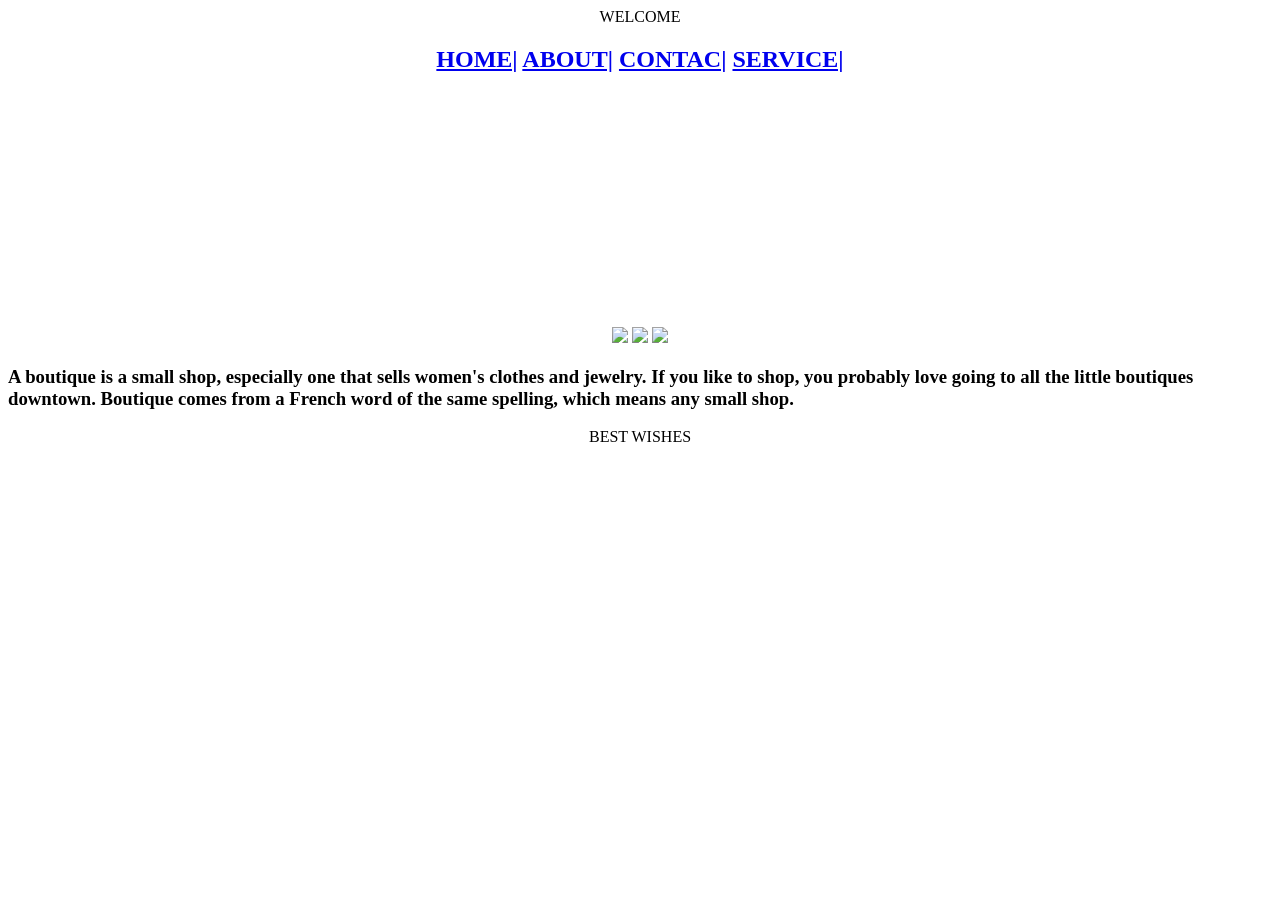
==== index.html @ 9e64ceb3 "Add files via upload" ====
<!DOCTYPE html>
<html>
<head>
	<meta charset="utf-8">
	<meta name="viewport" content="width=device-width, initial-scale=1">
	<title>INDEX</title>
	<link rel="stylesheet" type="text/css" href="style1.css">
</head>
<body> 
	<header align="center">WELCOME</header>
	<h2 align="center">
		<a href="name.html">HOME|</a>
		<a href="about.html">ABOUT|</a>
		<a href="contact.html">CONTAC|</a>
		<a href="service.html">SERVICE|</a>
	</h2><br><br><br><br><br><br><br><br><br><br><br><br><br>
	<nav align="center">
		<img src="i1.jpg">
		<img src="i4.jpg">
		<img src="i5.jpg">	
	</nav>
	<h3>A boutique is a small shop, especially one that sells women's clothes and jewelry. If you like to shop, you probably love going to all the little boutiques downtown. Boutique comes from a French word of the same spelling, which means any small shop.</h3>
	<footer align="center">BEST WISHES</footer>

</body>
</html>
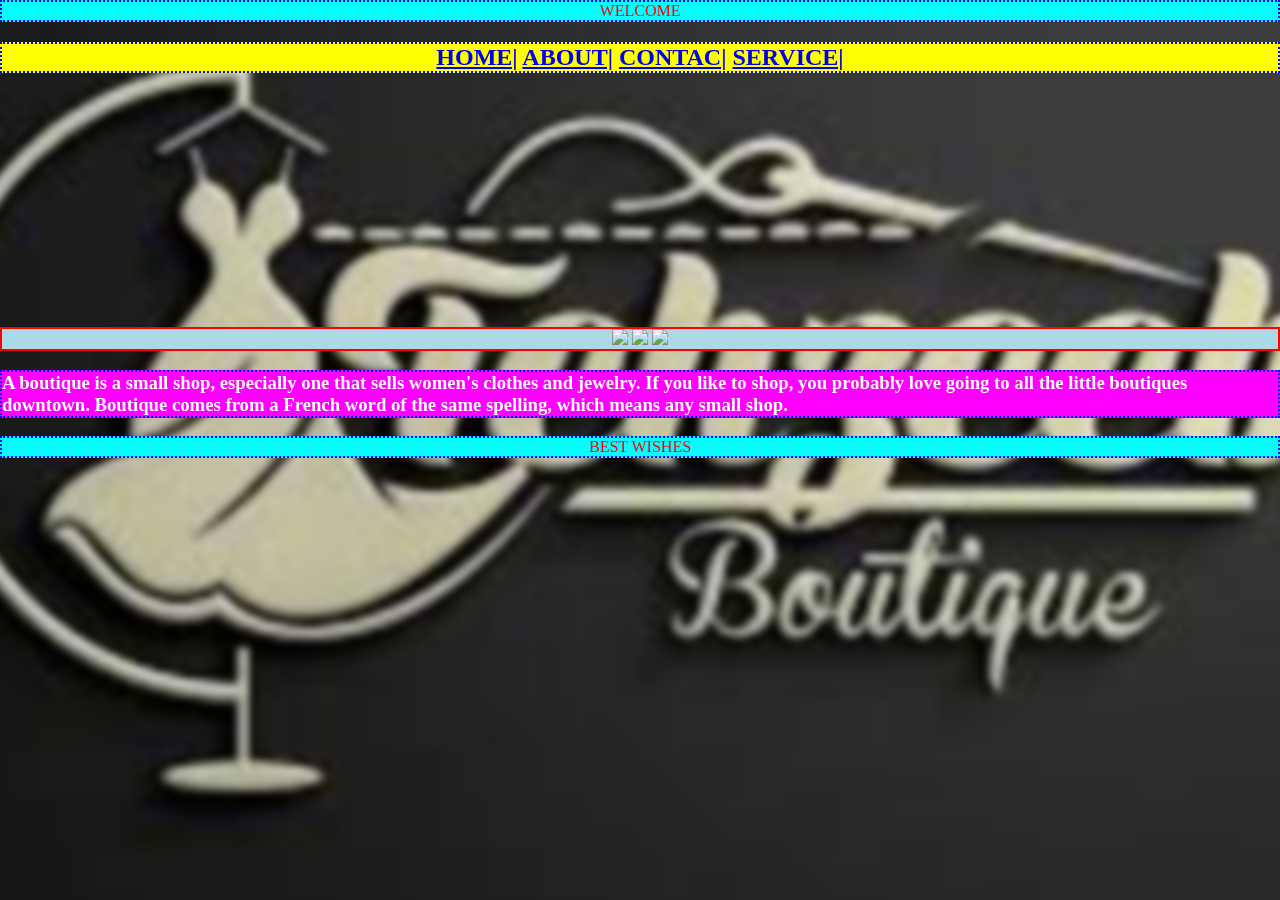
==== commit 08b07f64: "Add files via upload" ====
--- a/index.html
+++ b/index.html
@@ -15,9 +15,9 @@
 		<a href="service.html">SERVICE|</a>
 	</h2><br><br><br><br><br><br><br><br><br><br><br><br><br>
 	<nav align="center">
-		<img src="i1.jpg">
-		<img src="i4.jpg">
-		<img src="i5.jpg">	
+		<img src="a1.jpg">
+		<img src="a2.jpg">
+		<img src="a3.jpg">	
 	</nav>
 	<h3>A boutique is a small shop, especially one that sells women's clothes and jewelry. If you like to shop, you probably love going to all the little boutiques downtown. Boutique comes from a French word of the same spelling, which means any small shop.</h3>
 	<footer align="center">BEST WISHES</footer>
--- a/style1.css
+++ b/style1.css
@@ -0,0 +1,67 @@
+
+header{background-color: aqua;
+              color:red;
+              border: 2px dotted blue;
+              margin: 5;
+              padding: 1
+                    }
+              h1{background-color: yellow;
+              color: blue;
+              border: 2px dotted blue;
+              font-family: goudy stout;
+              font-weight: bold;
+              letter-spacing: 4px;}
+
+               body{background-color:pink;
+                margin: 0;
+                min-height: 600px;
+                position: relative;
+                 }
+                body::before{content:"";
+                  position: fixed;
+                  inset: 0;
+                  background-image: url(logo.jpg);/*logo of boutique*/
+                  background-size: cover;
+                  background-position:center;
+                  background-repeat: no-repeat;
+                  filter: blur(3px);
+                  transform: scale(1.1);
+                  z-index: -1;
+
+                 }
+               nav{background-color: lightblue;        
+               color: black;
+               border: 2px solid red;
+                }
+          h2{background-color: yellow;
+              color: blue;
+              border: 2px dotted blue;
+          }
+          section{background-color: magenta;
+              color: white;
+              border: 2px solid green;
+          }
+          h3{background-color: magenta;
+              color: white;
+              border: 2px dotted blue;
+          }
+          p{background-color: lightblue;
+              color: black;
+              border: 2px solid red;
+          }
+          h4{background-color: aqua;
+              color: green;
+              border: 2px dotted blue;
+
+          }
+          footer{background-color: aqua;
+              color:  red;
+              border: 2px dotted blue;
+          }
+
+
+            
+             
+
+         
+          
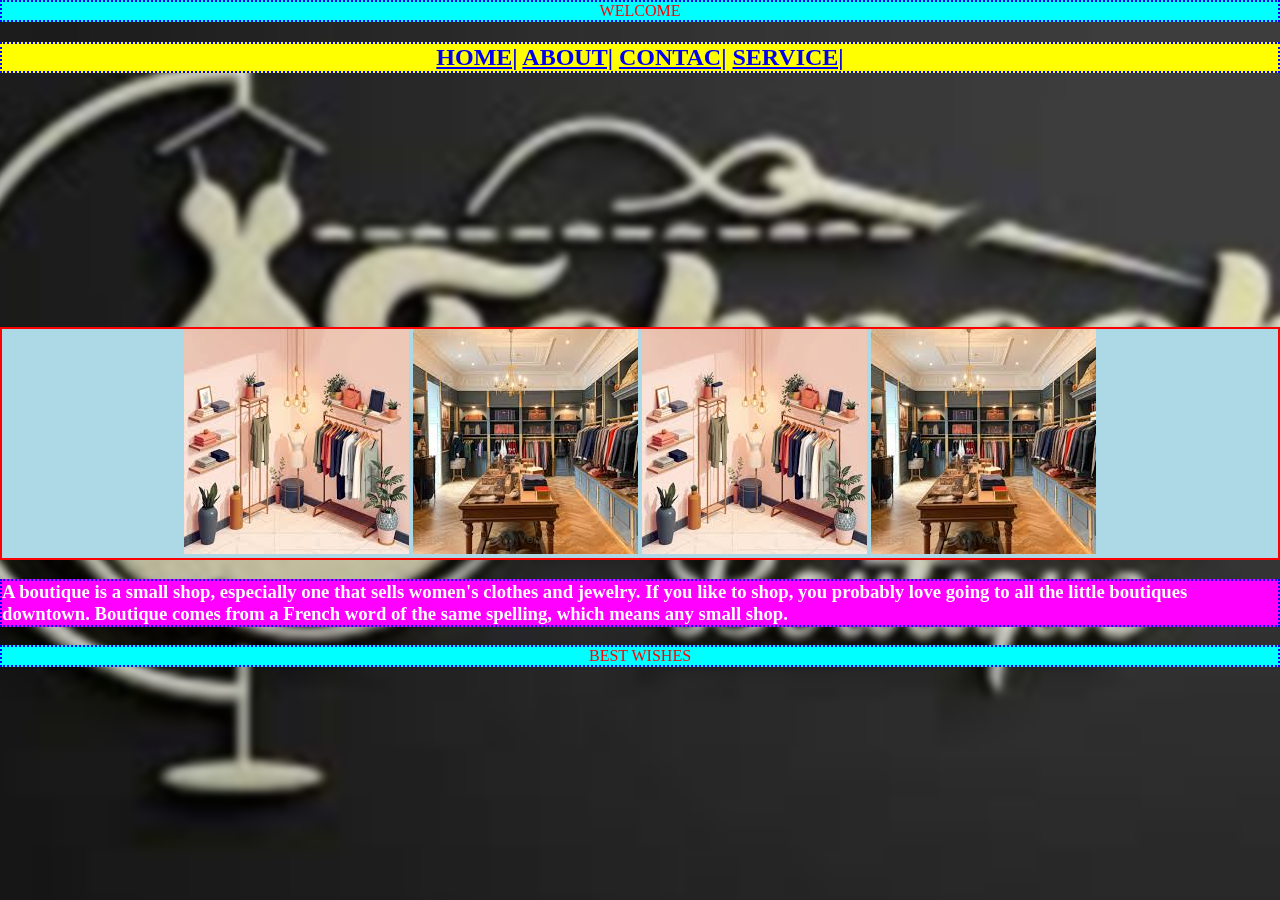
==== commit 4dcdce36: "Add files via upload" ====
--- a/index.html
+++ b/index.html
@@ -15,9 +15,10 @@
 		<a href="service.html">SERVICE|</a>
 	</h2><br><br><br><br><br><br><br><br><br><br><br><br><br>
 	<nav align="center">
-		<img src="a1.jpg">
+		<img src="a3.jpg">
 		<img src="a2.jpg">
-		<img src="a3.jpg">	
+		<img src="a3.jpg">
+                <img src="a2.jpg">	
 	</nav>
 	<h3>A boutique is a small shop, especially one that sells women's clothes and jewelry. If you like to shop, you probably love going to all the little boutiques downtown. Boutique comes from a French word of the same spelling, which means any small shop.</h3>
 	<footer align="center">BEST WISHES</footer>
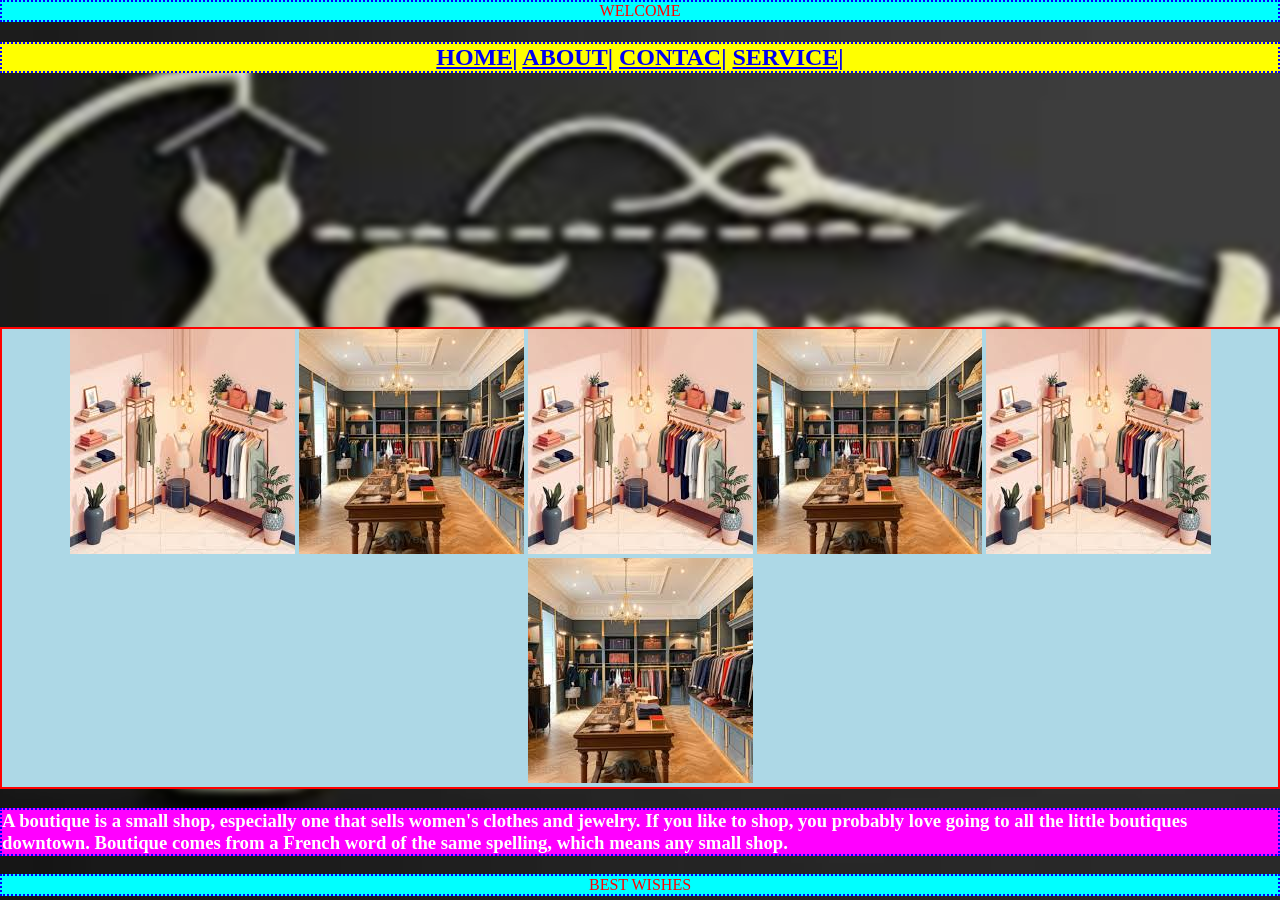
==== commit 6aef894a: "Add files via upload" ====
--- a/index.html
+++ b/index.html
@@ -18,6 +18,8 @@
 		<img src="a3.jpg">
 		<img src="a2.jpg">
 		<img src="a3.jpg">
+                <img src="a2.jpg">
+                <img src="a3.jpg">
                 <img src="a2.jpg">	
 	</nav>
 	<h3>A boutique is a small shop, especially one that sells women's clothes and jewelry. If you like to shop, you probably love going to all the little boutiques downtown. Boutique comes from a French word of the same spelling, which means any small shop.</h3>
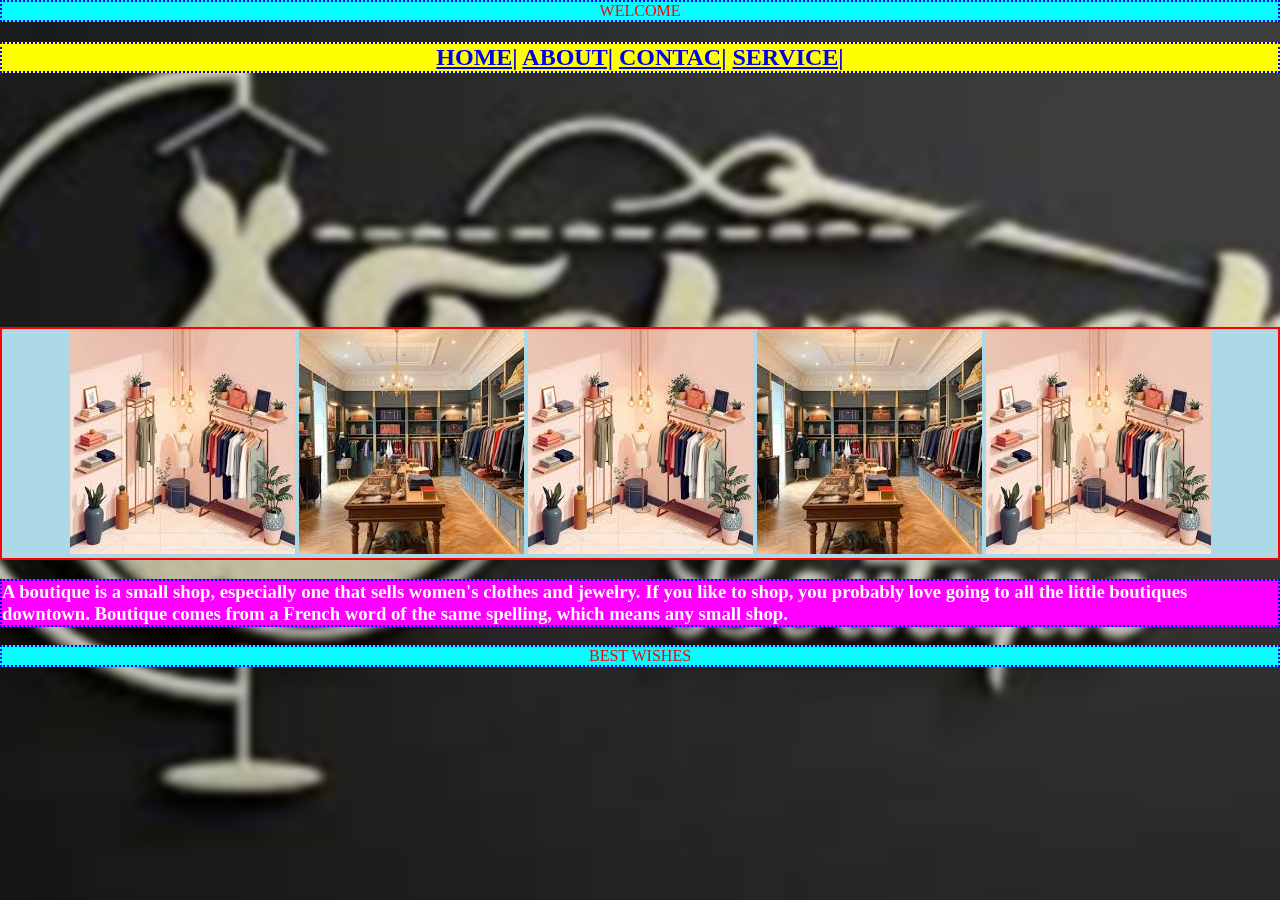
==== commit ea362d33: "Add files via upload" ====
--- a/index.html
+++ b/index.html
@@ -20,7 +20,7 @@
 		<img src="a3.jpg">
                 <img src="a2.jpg">
                 <img src="a3.jpg">
-                <img src="a2.jpg">	
+                
 	</nav>
 	<h3>A boutique is a small shop, especially one that sells women's clothes and jewelry. If you like to shop, you probably love going to all the little boutiques downtown. Boutique comes from a French word of the same spelling, which means any small shop.</h3>
 	<footer align="center">BEST WISHES</footer>
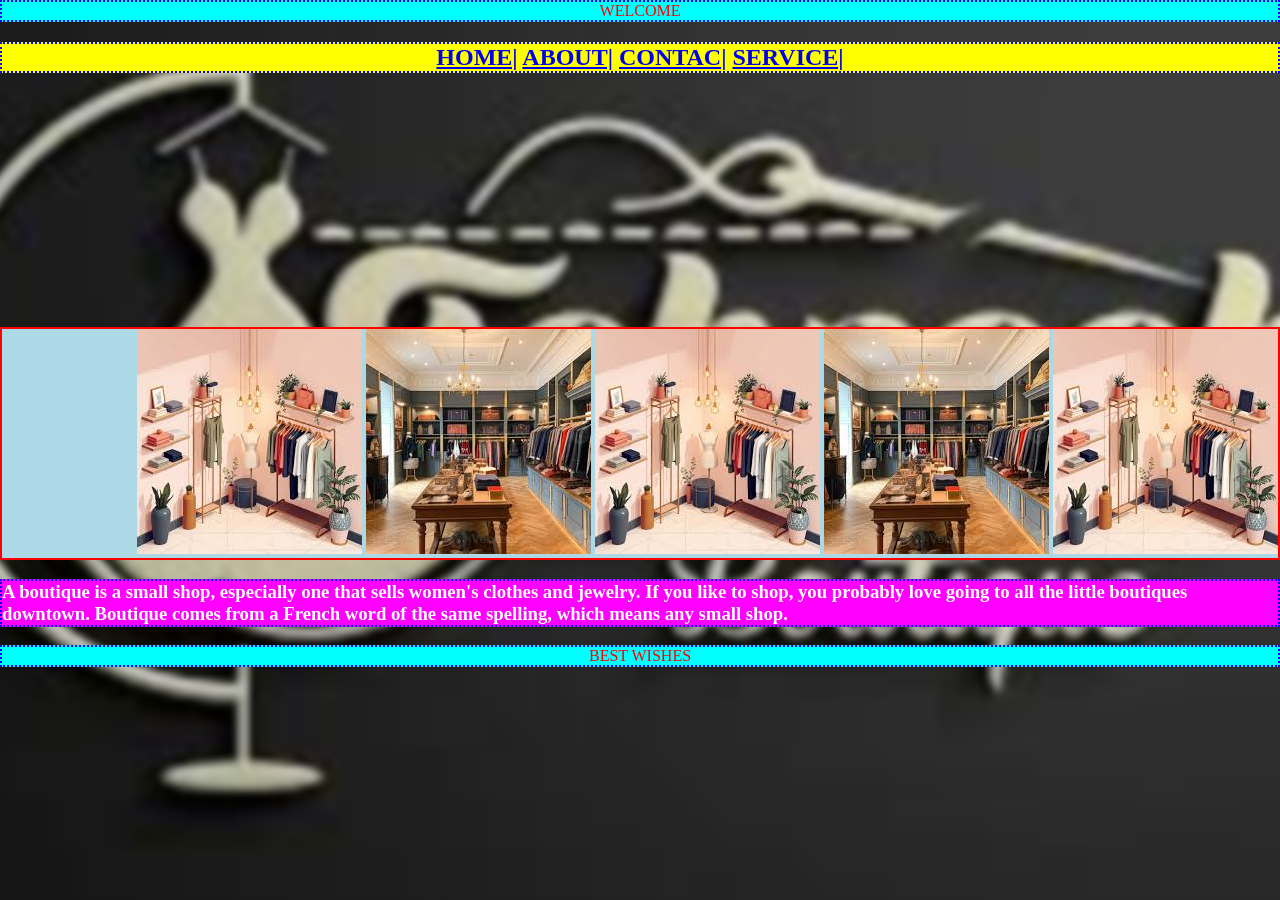
==== commit 7220d7bf: "Add files via upload" ====
--- a/index.html
+++ b/index.html
@@ -14,7 +14,7 @@
 		<a href="contact.html">CONTAC|</a>
 		<a href="service.html">SERVICE|</a>
 	</h2><br><br><br><br><br><br><br><br><br><br><br><br><br>
-	<nav align="center">
+	<nav align="right">
 		<img src="a3.jpg">
 		<img src="a2.jpg">
 		<img src="a3.jpg">
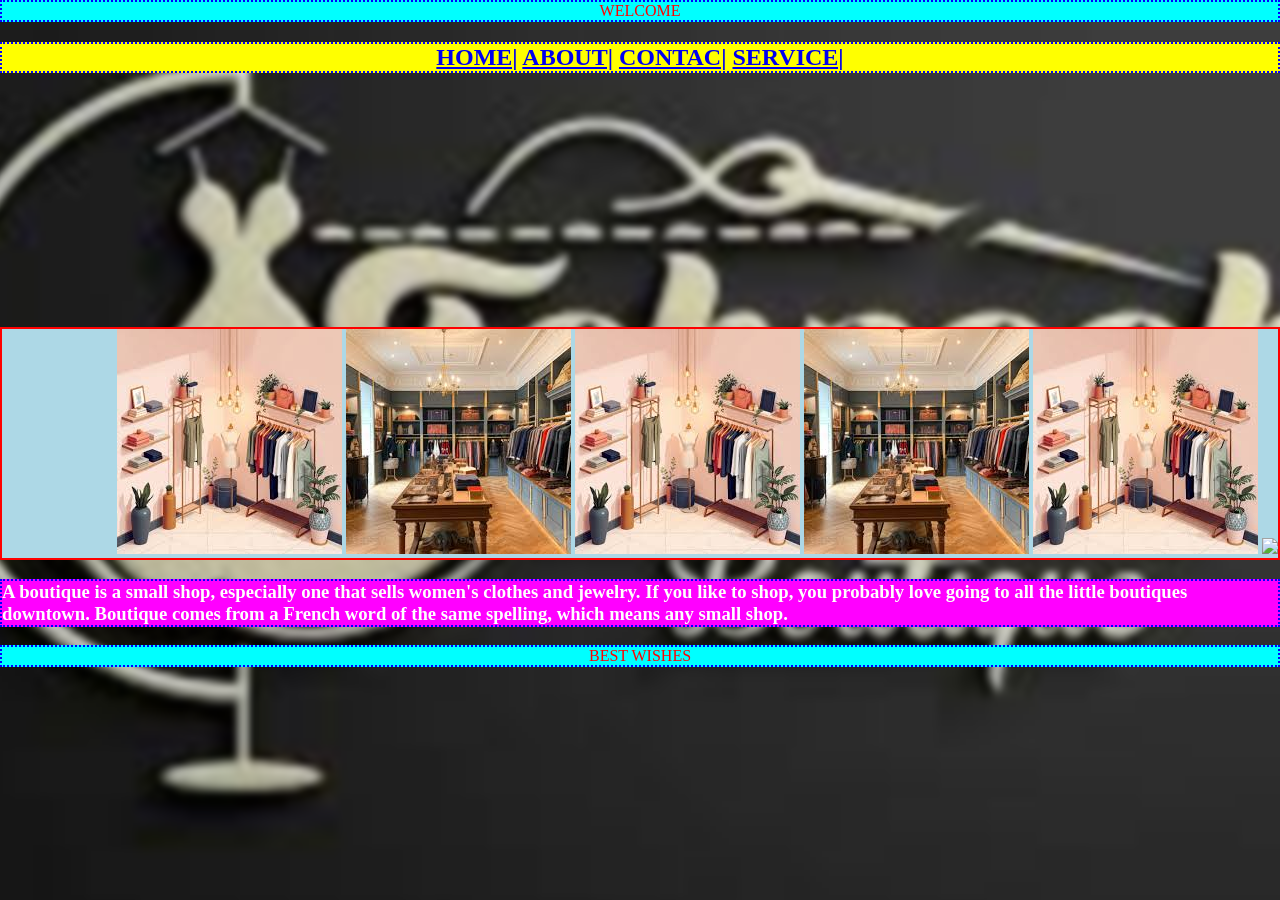
==== commit f0cf94e8: "Add files via upload" ====
--- a/index.html
+++ b/index.html
@@ -20,6 +20,7 @@
 		<img src="a3.jpg">
                 <img src="a2.jpg">
                 <img src="a3.jpg">
+ <img src="y.png">
                 
 	</nav>
 	<h3>A boutique is a small shop, especially one that sells women's clothes and jewelry. If you like to shop, you probably love going to all the little boutiques downtown. Boutique comes from a French word of the same spelling, which means any small shop.</h3>
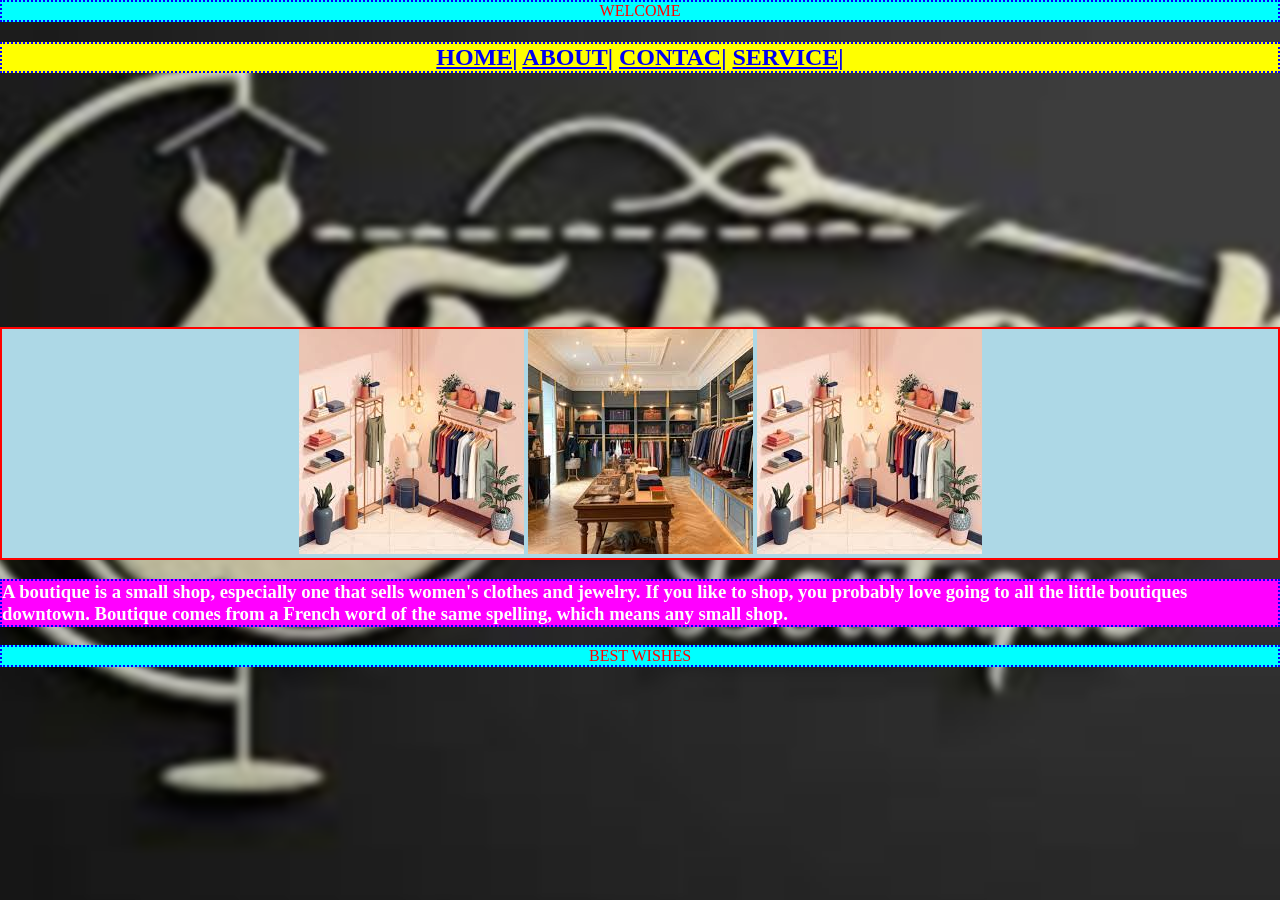
==== commit bfb9b2b7: "Add files via upload" ====
--- a/index.html
+++ b/index.html
@@ -14,14 +14,11 @@
 		<a href="contact.html">CONTAC|</a>
 		<a href="service.html">SERVICE|</a>
 	</h2><br><br><br><br><br><br><br><br><br><br><br><br><br>
-	<nav align="right">
+	<nav align="center">
 		<img src="a3.jpg">
 		<img src="a2.jpg">
 		<img src="a3.jpg">
-                <img src="a2.jpg">
-                <img src="a3.jpg">
- <img src="y.png">
-                
+                   
 	</nav>
 	<h3>A boutique is a small shop, especially one that sells women's clothes and jewelry. If you like to shop, you probably love going to all the little boutiques downtown. Boutique comes from a French word of the same spelling, which means any small shop.</h3>
 	<footer align="center">BEST WISHES</footer>
